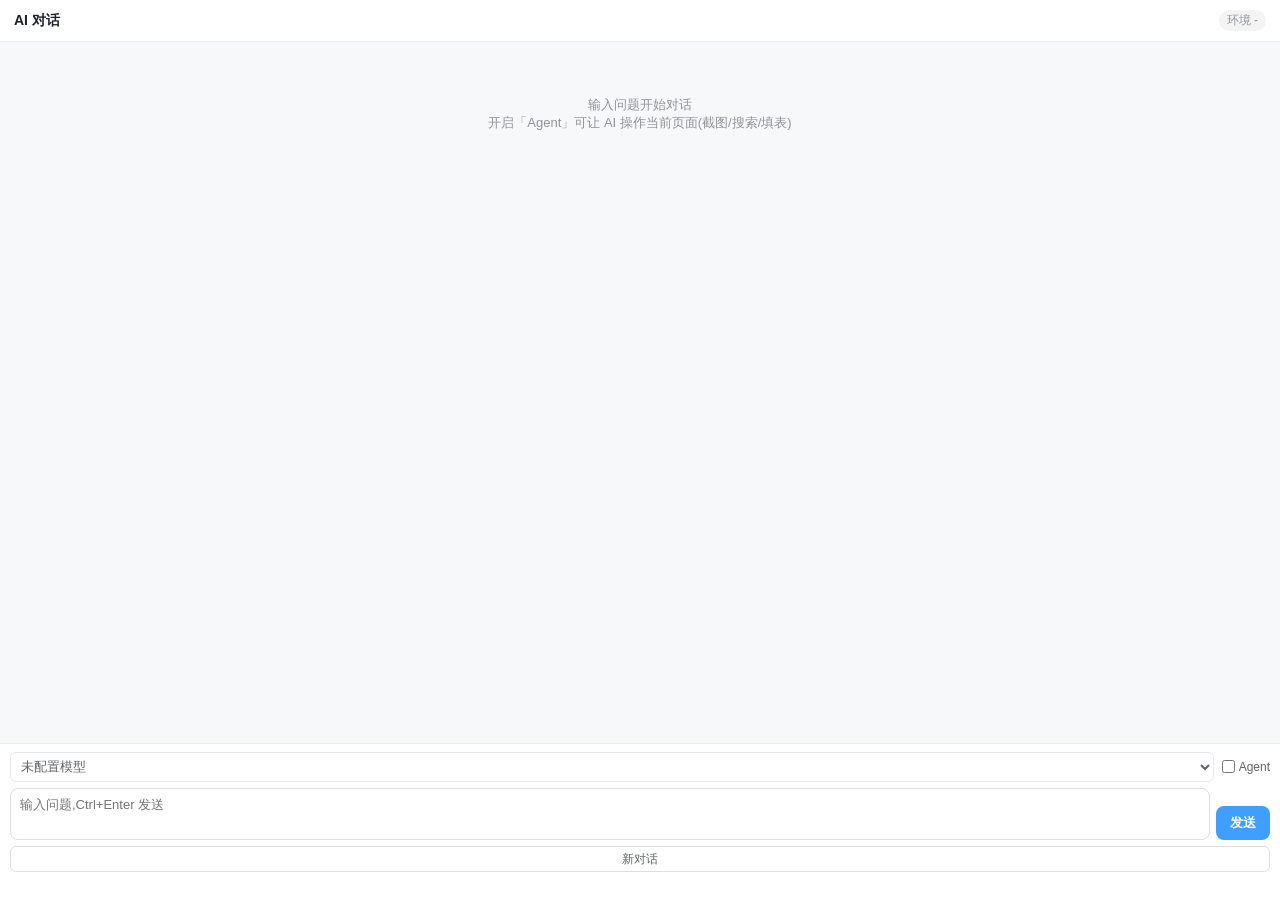
==== chrome/browser/resources/crossguard_chat/chat.html @ 1a3ad049 "sync: Chromium 138 side panel AI agent 完整改动同步 17 个修改文件 + 3 个新增目录(crossguard_chat): - 原生 side panel W" ====
<!DOCTYPE html>
<html dir="ltr" lang="zh-CN">
<head>
  <meta charset="utf-8">
  <title>CrossGuard AI</title>
  <link rel="stylesheet" href="chat.css?v=4">
</head>
<body>
  <!-- launcher 注入 window.__CG__ = {profileId, launcherPort} -->
  <div class="panel" id="panel">
    <div class="header">
      <span class="title">AI 对话</span>
      <span class="env-badge" id="env-badge">环境 -</span>
    </div>
    <div class="messages" id="messages"></div>
    <div class="footer">
      <div class="toolbar">
        <select class="model" id="model"></select>
        <label class="toggle" title="让 AI 调用工具操作当前浏览器(截图/点击/填表等)">
          <input type="checkbox" id="agent"> Agent
        </label>
      </div>
      <div class="input-row">
        <textarea class="input" id="input" placeholder="输入问题,Ctrl+Enter 发送" rows="2"></textarea>
        <button class="send" id="send">发送</button>
      </div>
      <div class="actions">
        <button id="new">新对话</button>
        <button id="stop" class="danger hidden">停止</button>
      </div>
      <div class="hint" id="hint"></div>
    </div>
  </div>
  <script>window.__CG__ = { profileId: $i18nRaw{profileId}, launcherPort: $i18nRaw{launcherPort} };</script>
  <script src="chat.js?v=4"></script>
</body>
</html>
---- chrome/browser/resources/crossguard_chat/chat.css ----
/* CrossGuard 原生 chat WebUI 样式(从扩展 content.js 移植,去 Shadow DOM) */
html, body {
  height: 100%; margin: 0; padding: 0;
  font-family: -apple-system, BlinkMacSystemFont, "Segoe UI", "Microsoft YaHei", sans-serif;
  font-size: 14px; color: #1f2329; background: #fff;
  --cg-primary: #409EFF;
}
* { box-sizing: border-box; }

.panel { display: flex; flex-direction: column; height: 100vh; }
.header { display: flex; align-items: center; justify-content: space-between; padding: 10px 14px; border-bottom: 1px solid #ebeef5; }
.title { font-weight: 600; color: #1f2329; }
.env-badge { font-size: 12px; color: #909399; background: #f4f4f5; padding: 2px 8px; border-radius: 999px; }

.messages { flex: 1; overflow-y: auto; overflow-x: hidden; padding: 14px; background: #f7f8fa; }
.msg { margin-bottom: 12px; display: flex; flex-direction: column; max-width: 100%; min-width: 0; }
.msg.user { align-items: flex-end; }
.msg.assistant { align-items: flex-start; }
.bubble { max-width: 88%; min-width: 0; padding: 9px 12px; border-radius: 12px; line-height: 1.55; word-break: break-word; overflow-wrap: anywhere; white-space: normal; }
.msg.user .bubble { background: var(--cg-primary); color: #fff; border-bottom-right-radius: 4px; }
.msg.assistant .bubble { background: #fff; color: #1f2329; border: 1px solid #ebeef5; border-bottom-left-radius: 4px; }
.bubble pre { background: #1f2329; color: #e6e8eb; padding: 8px 10px; border-radius: 8px; overflow-x: auto; margin: 6px 0; font-size: 12.5px; }
.bubble code { font-family: Consolas, Monaco, monospace; }
.bubble p { margin: 0 0 6px; }
.bubble p:last-child { margin-bottom: 0; }
.bubble img { max-width: 100%; max-height: 360px; border-radius: 6px; display: block; }

.tool-step { display: inline-flex; align-items: center; gap: 5px; background: #f0f5ff; border: 1px solid #d6e4ff; border-radius: 6px; padding: 3px 7px; margin: 2px 3px 2px 0; font-size: 12px; }
.tool-step.tool-warn { background: #fff7e6; border-color: #ffd591; }
.tool-step .step-icon { font-size: 13px; }
.tool-step code { font-size: 11px; background: #f5f5f5; padding: 1px 4px; border-radius: 3px; max-width: 120px; overflow: hidden; text-overflow: ellipsis; white-space: nowrap; display: inline-block; vertical-align: middle; }
.tool-result { background: #f7f8fa !important; font-size: 12px; color: #606266; padding: 2px 8px !important; }
.tool-result code { word-break: break-all; font-size: 11px; }
.step-result { margin-right: 4px; }

.empty { color: #909399; text-align: center; margin-top: 40px; font-size: 13px; }

.footer { border-top: 1px solid #ebeef5; padding: 8px 10px; background: #fff; }
.toolbar { display: flex; align-items: center; gap: 8px; margin-bottom: 6px; flex-wrap: wrap; }
select.model { flex: 1; min-width: 0; height: 30px; border: 1px solid #dcdfe6; border-radius: 6px; padding: 0 6px; font-size: 13px; background: #fff; color: #1f2329; outline: none; }
select.model:focus { border-color: var(--cg-primary); }
.toggle { display: flex; align-items: center; gap: 4px; font-size: 12px; color: #606266; cursor: pointer; user-select: none; }
.toggle input { margin: 0; cursor: pointer; }

.input-row { display: flex; gap: 6px; align-items: flex-end; }
textarea.input { flex: 1; resize: none; border: 1px solid #dcdfe6; border-radius: 8px; padding: 7px 9px; font-size: 13px; line-height: 1.4; max-height: 120px; outline: none; font-family: inherit; color: #1f2329; background: #fff; }
textarea.input:focus { border-color: var(--cg-primary); }
button.send { height: 34px; padding: 0 14px; border: none; border-radius: 8px; background: var(--cg-primary); color: #fff; font-size: 13px; cursor: pointer; font-weight: 600; }
button.send:hover { background: #2f8ae6; }
button.send:disabled { background: #a0cfff; cursor: not-allowed; }

.actions { display: flex; gap: 6px; margin-top: 6px; }
.actions button { flex: 1; height: 26px; border: 1px solid #dcdfe6; background: #fff; color: #606266; border-radius: 6px; font-size: 12px; cursor: pointer; }
.actions button:hover { border-color: var(--cg-primary); color: var(--cg-primary); }
.actions button.danger { border-color: #f56c6c; color: #f56c6c; }
.hidden { display: none !important; }

.hint { font-size: 12px; color: #e6a23c; margin-top: 6px; min-height: 14px; }
.cursor::after { content: "▋"; color: #909399; animation: blink 1s steps(2) infinite; }
@keyframes blink { 50% { opacity: 0; } }
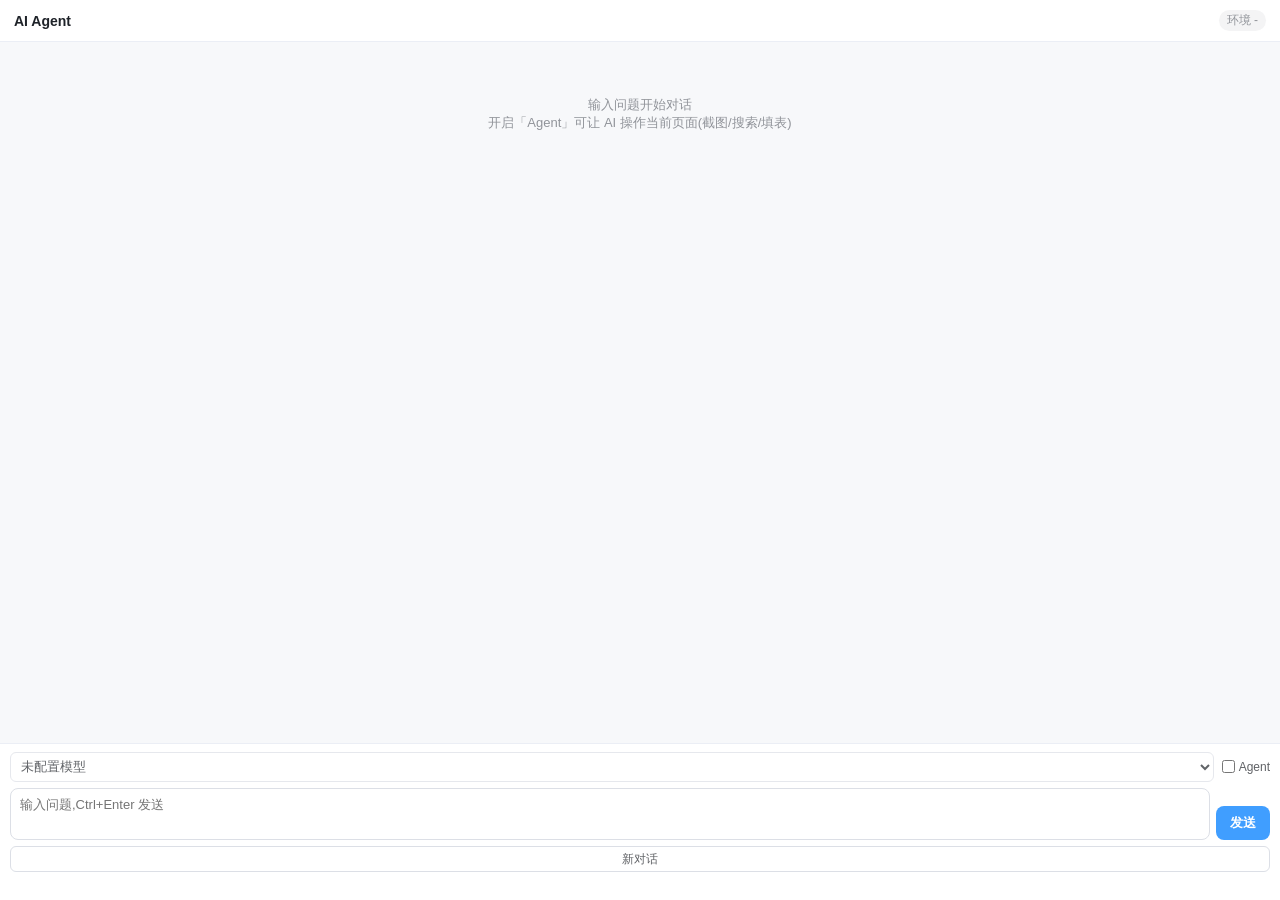
==== commit e9cf225a: "sync: AI Agent 改名 + 更多工具菜单入口(2.4.5 编译态) - AI 对话 → AI Agent:browser_actions.cc ActionItem 标题/tooltip " ====
--- a/chrome/browser/resources/crossguard_chat/chat.html
+++ b/chrome/browser/resources/crossguard_chat/chat.html
@@ -9,7 +9,7 @@
   <!-- launcher 注入 window.__CG__ = {profileId, launcherPort} -->
   <div class="panel" id="panel">
     <div class="header">
-      <span class="title">AI 对话</span>
+      <span class="title">AI Agent</span>
       <span class="env-badge" id="env-badge">环境 -</span>
     </div>
     <div class="messages" id="messages"></div>
